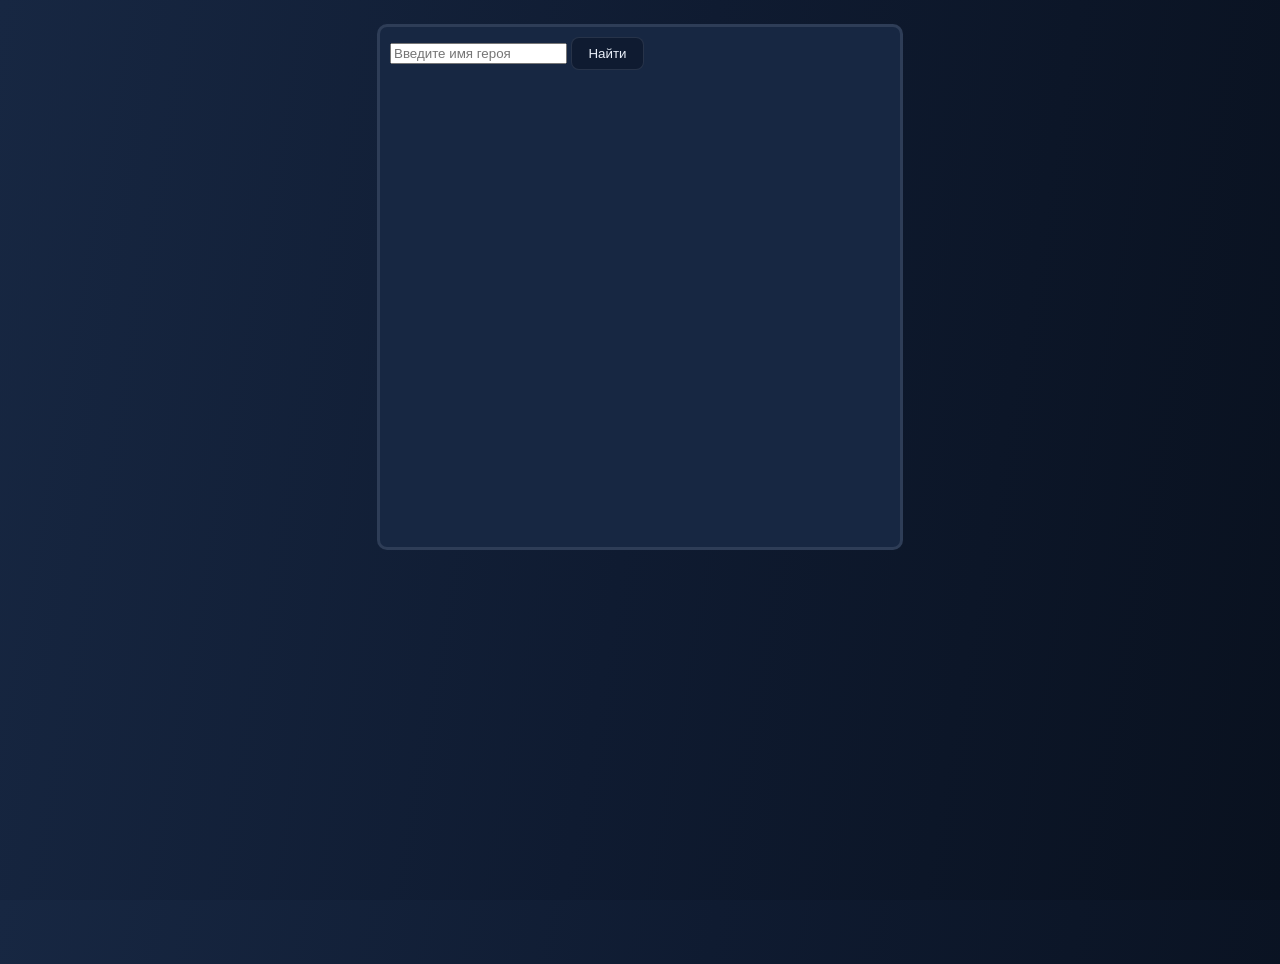
==== HeroTracker.html @ cddbab6c "early items" ====
<!DOCTYPE html>
<html>
<head>
    <meta name="viewport" content="width=device-width, initial-scale=1.0">
        <link rel="stylesheet" href="HeroTracker.css">
        <meta charset="UTF-8">
        <title>Heto Tracker</title>
</head>
<body>
    <div class="frame">
        <div>
            <input class="inputhero" type="text" placeholder="Введите имя героя">
            <button class="searchbtn" type="button">Найти</button>
        </div>
        <div class="heroStats"></div>
        <div class="startItems"></div>
        <br>
        <div class="earlyItems"></div>
    </div>
</body>
<script src="HeroTracker.js"></script>
</html>
---- HeroTracker.css ----
:root {
  --bg: #09111f;
  --surface: #0f1b31;
  --surface-2: #172742;
  --panel: #12203a;
  --panel-soft: #182947;
  --text: #e8eef8;
  --text-muted: #9fb0c9;
  --primary: #3b82f6;
  --primary-hover: #2563eb;
  --success: #22c55e;
  --warning: #f59e0b;
  --danger: #ef4444;
  --accent: #60a5fa;
  --border: rgba(148, 163, 184, 0.18);
  --border-strong: rgba(96, 165, 250, 0.35);
}
html, body{
    height: 100%;
    margin: 0;
}
body {
    margin: 0px auto;
    padding: 24px 16px 40px;
    display: flex;
    flex-direction: column;
    align-items: center;
    background: linear-gradient(
    280deg,
    var(--bg),
    var(--surface),
    var(--surface-2)
    );
    color: var(--text);
    font-family: "Inter", sans-serif;
}
.frame{
  border: 3px solid var(--border);
  border-radius: 10px;
  padding: 10px;
  min-height: 500px;
  min-width: 500px;
  background-color: var(--surface-2);
}
.searchbtn {
  border: 1px solid var(--border);
  border-radius: 8px;
  padding: 8px 16px;
  cursor: pointer;
  background: var(--surface);
  color: var(--text);
}
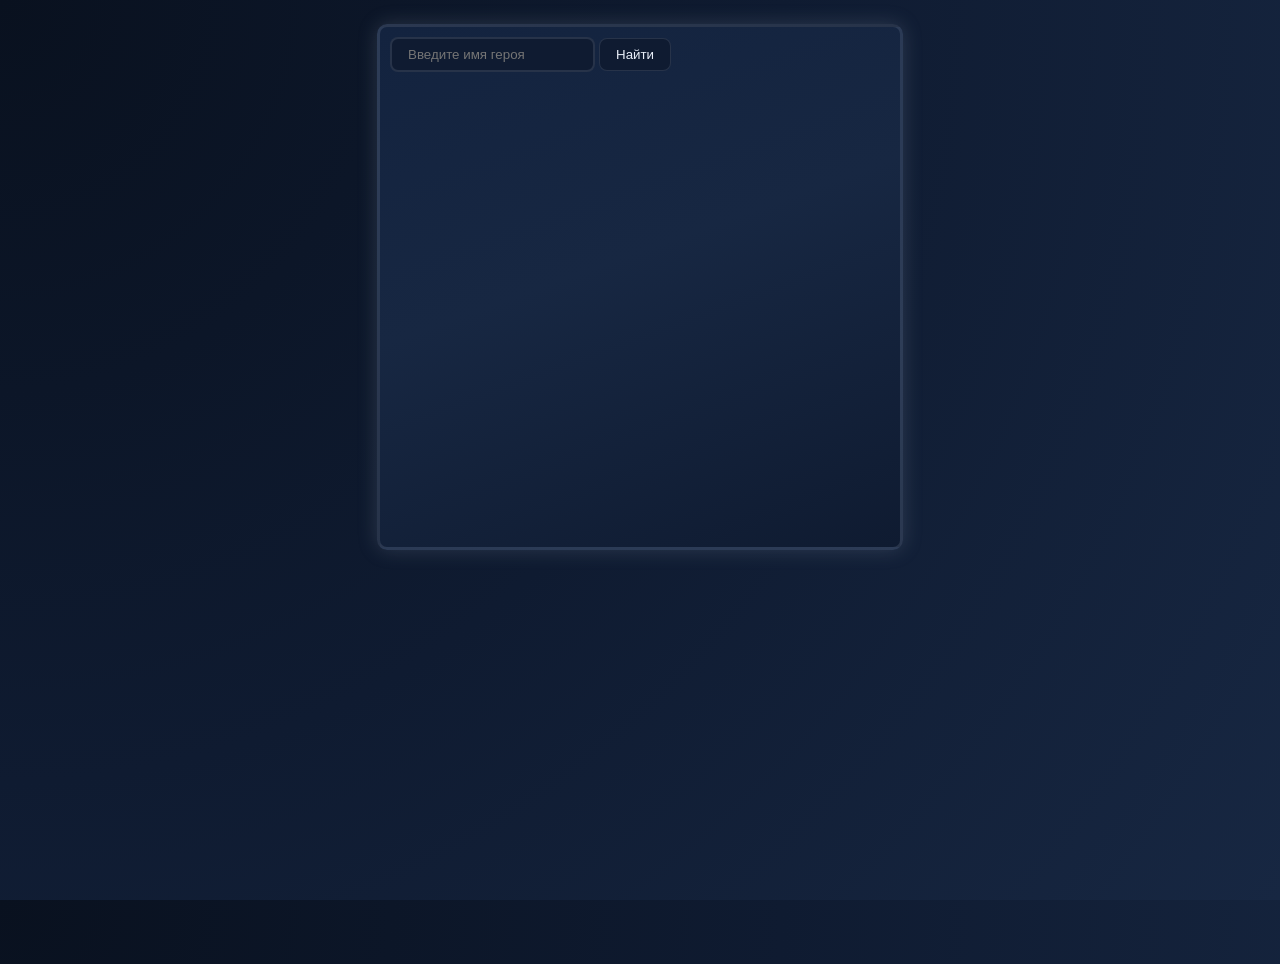
==== commit baffc3d8: "hero tracker css" ====
--- a/HeroTracker.html
+++ b/HeroTracker.html
@@ -1,21 +1,26 @@
 <!DOCTYPE html>
 <html>
 <head>
-    <meta name="viewport" content="width=device-width, initial-scale=1.0">
-        <link rel="stylesheet" href="HeroTracker.css">
-        <meta charset="UTF-8">
-        <title>Heto Tracker</title>
+  <meta name="viewport" content="width=device-width, initial-scale=1.0">
+    <link rel="stylesheet" href="HeroTracker.css">
+    <meta charset="UTF-8">
+  <title>Hero Tracker</title>
+  <link href="https://fonts.googleapis.com/css2?family=Inter:wght@400;600;700;800&display=swap" rel="stylesheet">
 </head>
 <body>
-    <div class="frame">
-        <div>
-            <input class="inputhero" type="text" placeholder="Введите имя героя">
-            <button class="searchbtn" type="button">Найти</button>
-        </div>
-        <div class="heroStats"></div>
-        <div class="startItems"></div>
-        <br>
-        <div class="earlyItems"></div>
+<div class="frame">
+  <div>
+    <input class="inputhero" type="text" list="heroesList" placeholder="Введите имя героя">
+    <datalist id="heroesList"></datalist>
+    <button class="searchbtn" type="button">Найти</button>
+  </div>
+      <div class="heroStats"></div>
+      <div class="startItems"></div>
+      <div class="earlyItems"></div>
+      <div class="midItems"></div>
+      <div class="lateItems"></div>
+      <div class="goodMatchups"></div>
+      <div class="badMatchups"></div>
     </div>
 </body>
 <script src="HeroTracker.js"></script>
--- a/HeroTracker.css
+++ b/HeroTracker.css
@@ -1,3 +1,4 @@
+@import url('https://fonts.googleapis.com/css2?family=Inter:wght@400;600;700;800&display=swap');
 :root {
   --bg: #09111f;
   --surface: #0f1b31;
@@ -18,6 +19,7 @@
 html, body{
     height: 100%;
     margin: 0;
+    font-family: "Inter", sans-serif;
 }
 body {
     margin: 0px auto;
@@ -25,14 +27,13 @@
     display: flex;
     flex-direction: column;
     align-items: center;
-    background: linear-gradient(
-    280deg,
+    background: radial-gradient(
+    circle at top left,
     var(--bg),
     var(--surface),
     var(--surface-2)
     );
     color: var(--text);
-    font-family: "Inter", sans-serif;
 }
 .frame{
   border: 3px solid var(--border);
@@ -40,7 +41,13 @@
   padding: 10px;
   min-height: 500px;
   min-width: 500px;
-  background-color: var(--surface-2);
+  background: linear-gradient(
+    160deg,
+    #13233f 0%,
+    #172742 45%,
+    #0f1b31 100%
+  );
+  box-shadow: 0 0 20px rgba(148, 163, 184, 0.22);;
 }
 .searchbtn {
   border: 1px solid var(--border);
@@ -49,4 +56,75 @@
   cursor: pointer;
   background: var(--surface);
   color: var(--text);
+  transform: scale(1);
+  transition: transform 0.2s ease-in-out;
+}
+.searchbtn:hover{
+  transform: scale(1.05);
+  box-shadow: 0 0 15px rgba(96, 165, 250, 0.5);
+}
+.searchbtn:active{
+  transform: scale(0.98);
+}
+.inputhero{
+  border: 2px solid var(--border);
+  border-radius: 8px;
+  padding: 8px 16px;
+  background-color: var(--surface);
+  color: var(--text);
+  cursor: text;
+  transition: transform 0.2s ease-in-out;
+  transform: scale(1);
+}
+.inputhero:focus{
+  border: 2px solid var(--accent);
+  transform: scale(1.02);
+  border-color: #60a5fa;
+  box-shadow: 0 0 15px rgba(96, 165, 250, 0.5);
+}
+.avatarframe{
+  border: 2px solid var(--border-strong);
+  border-radius: 5px;
+  padding: 2x;
+  margin-top: 5px;
+  box-shadow: 0 0 15px rgba(96, 165, 250, 0.35);
+}
+.hero-frame{
+  display: flex;
+}
+.heroinfo{
+  border: 2px solid var(--border-strong);
+  border-radius: 8px;
+  width: fit-content;
+  height: fit-content;
+  padding: 4px 10px;
+}
+#itemsframe{
+  border: 2px solid var(--border-strong);
+  border-radius: 8px;
+  padding: 4px 8px;
+  margin: 2px 0px;
+  width: fit-content;
+  height: fit-content;
+  display: flex;
+  flex-wrap: wrap;
+}
+.itemframe{
+  padding: 2px 2px;
+}
+#goodMatchupsId{
+  border: 2px solid #22c55e;
+  border-radius: 8px;
+  width: fit-content;
+  height: fit-content;
+  color: #22c55e;
+  box-shadow: 0 0 15px rgba(34, 197, 94, 0.45);
+}
+#worstMatchupsId{
+  border: 2px solid #ef4444;
+  border-radius: 8px;
+  width: fit-content;
+  height: fit-content;
+  color: #ef4444;
+  box-shadow: 0 0 15px rgba(239, 68, 68, 0.45);
 }
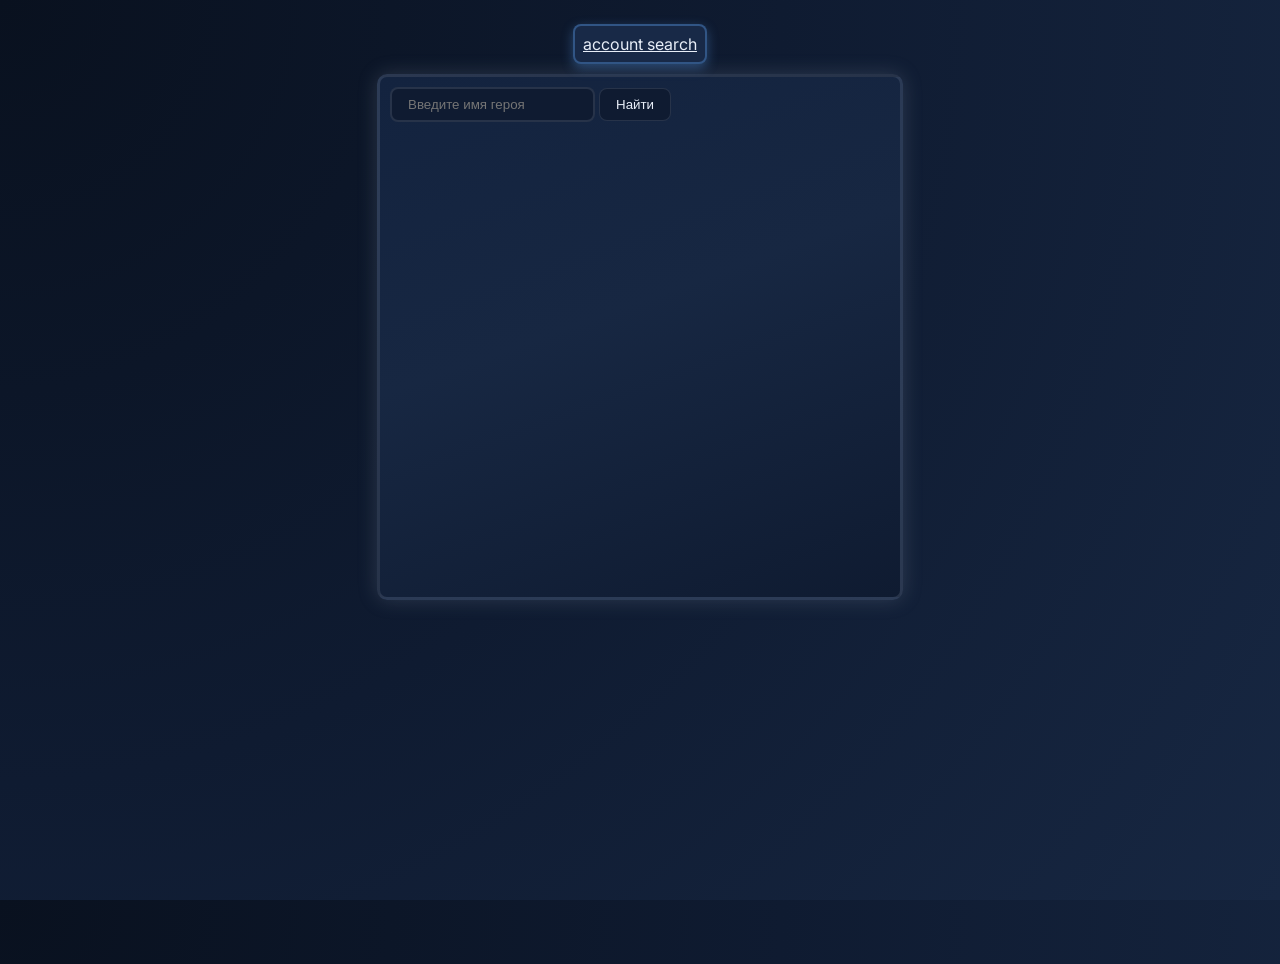
==== commit 28bd0730: "account search button" ====
--- a/HeroTracker.html
+++ b/HeroTracker.html
@@ -1,6 +1,7 @@
 <!DOCTYPE html>
 <html>
 <head>
+  <a href="index.html" class="steamIdBtn">account search</a>
   <meta name="viewport" content="width=device-width, initial-scale=1.0">
     <link rel="stylesheet" href="HeroTracker.css">
     <meta charset="UTF-8">
--- a/HeroTracker.css
+++ b/HeroTracker.css
@@ -127,4 +127,23 @@
   height: fit-content;
   color: #ef4444;
   box-shadow: 0 0 15px rgba(239, 68, 68, 0.45);
+}
+.steamIdBtn{
+    border: 2px solid var(--border-strong);
+    border-radius: 8px;
+    box-shadow: 0 4px 12px rgba(96, 165, 250, 0.35);
+    background-color: var(--panel-soft);
+    padding: 8px;
+    font-size: medium;
+    color: var(--text);
+    transition: transform 0.2s;
+    transform: scale(1);
+    margin-bottom: 10px;
+}
+.steamIdBtn:hover{
+    transform: scale(1.1);
+    background-color: #1f3152;
+}
+.steamIdBtn:active{
+    transform: scale(0.95);
 }
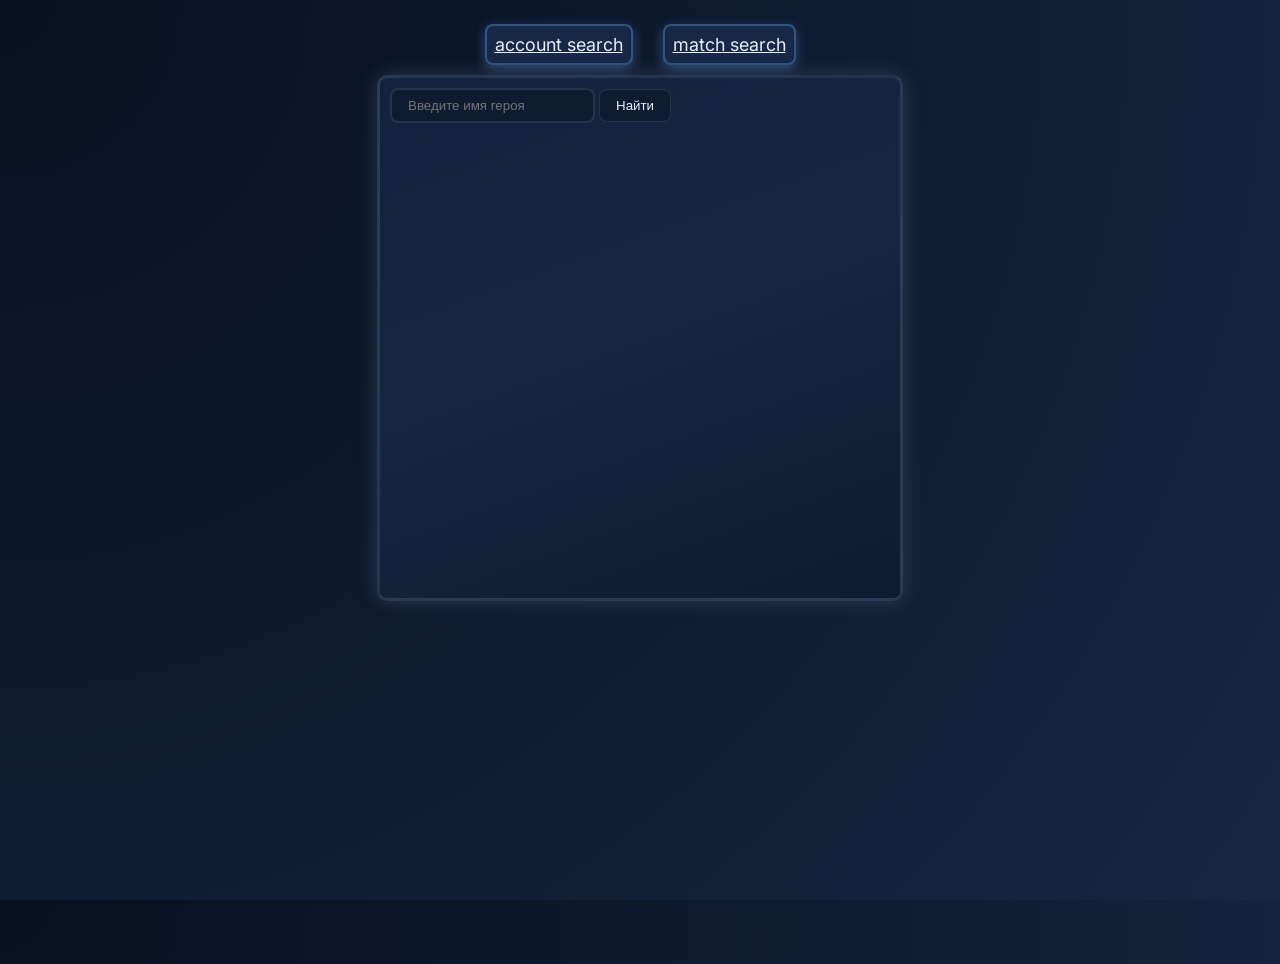
==== commit 249f85f3: "extra buttons" ====
--- a/HeroTracker.html
+++ b/HeroTracker.html
@@ -1,7 +1,10 @@
 <!DOCTYPE html>
 <html>
 <head>
-  <a href="index.html" class="steamIdBtn">account search</a>
+  <div class="transferButtons">
+    <a href="index.html" class="transferButton">account search</a>
+    <a href="match.html" class="transferButton">match search</a>
+  </div>
   <meta name="viewport" content="width=device-width, initial-scale=1.0">
     <link rel="stylesheet" href="HeroTracker.css">
     <meta charset="UTF-8">
--- a/HeroTracker.css
+++ b/HeroTracker.css
@@ -128,22 +128,29 @@
   color: #ef4444;
   box-shadow: 0 0 15px rgba(239, 68, 68, 0.45);
 }
-.steamIdBtn{
+.transferButton{
     border: 2px solid var(--border-strong);
     border-radius: 8px;
     box-shadow: 0 4px 12px rgba(96, 165, 250, 0.35);
     background-color: var(--panel-soft);
     padding: 8px;
-    font-size: medium;
     color: var(--text);
     transition: transform 0.2s;
     transform: scale(1);
     margin-bottom: 10px;
+    display: flex;
+    flex-wrap: wrap;
+    font-size: 18px;
 }
-.steamIdBtn:hover{
+.transferButton:hover{
     transform: scale(1.1);
     background-color: #1f3152;
 }
-.steamIdBtn:active{
+.transferButton:active{
     transform: scale(0.95);
+}
+.transferButtons {
+    display: flex;
+    gap: 30px;
+    align-items: center;
 }
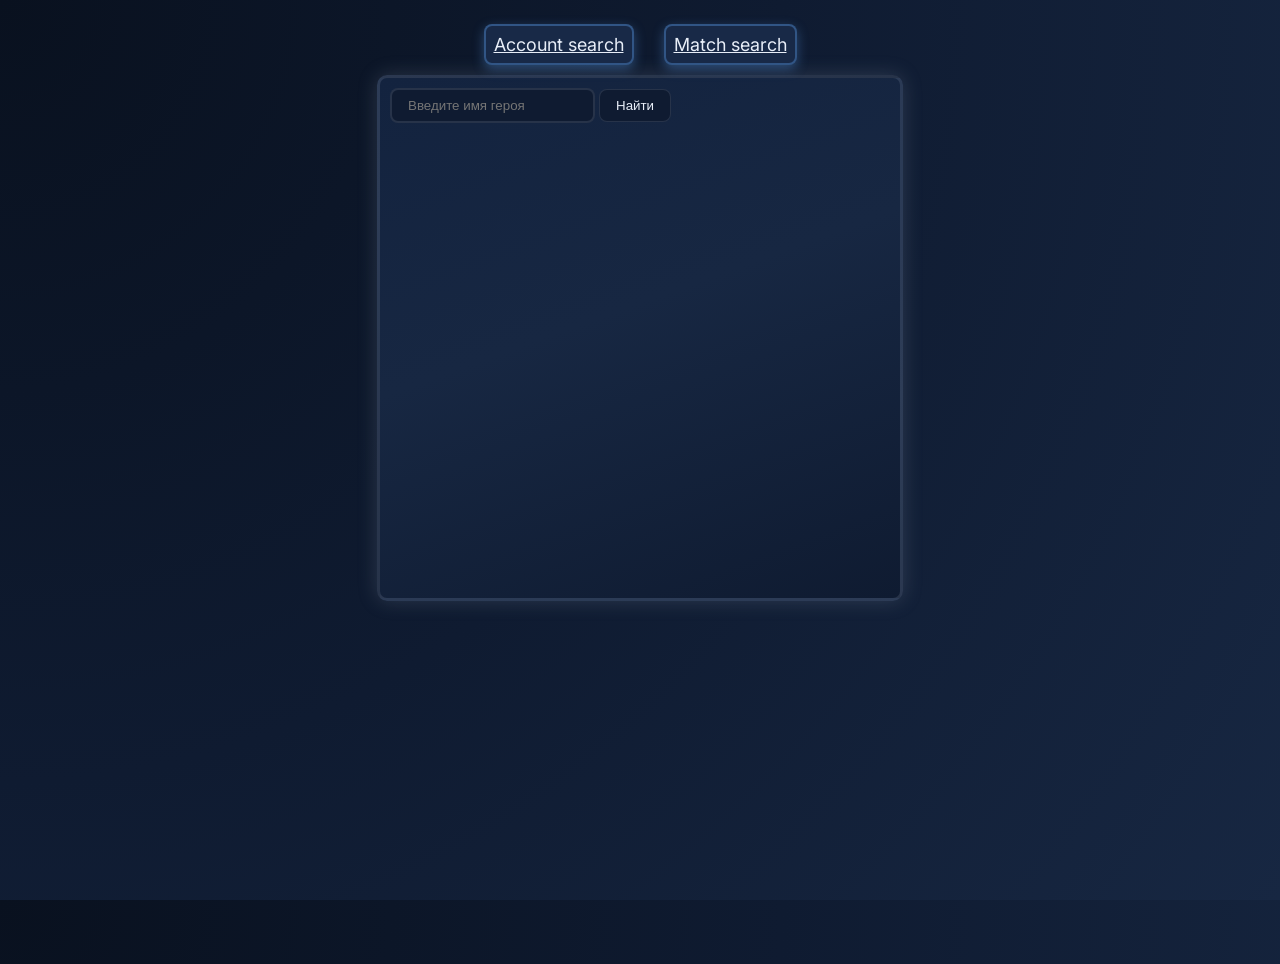
==== commit b4ad5694: "more buttons" ====
--- a/HeroTracker.html
+++ b/HeroTracker.html
@@ -2,8 +2,8 @@
 <html>
 <head>
   <div class="transferButtons">
-    <a href="index.html" class="transferButton">account search</a>
-    <a href="match.html" class="transferButton">match search</a>
+    <a href="index.html" class="transferButton">Account search</a>
+    <a href="match.html" class="transferButton">Match search</a>
   </div>
   <meta name="viewport" content="width=device-width, initial-scale=1.0">
     <link rel="stylesheet" href="HeroTracker.css">
